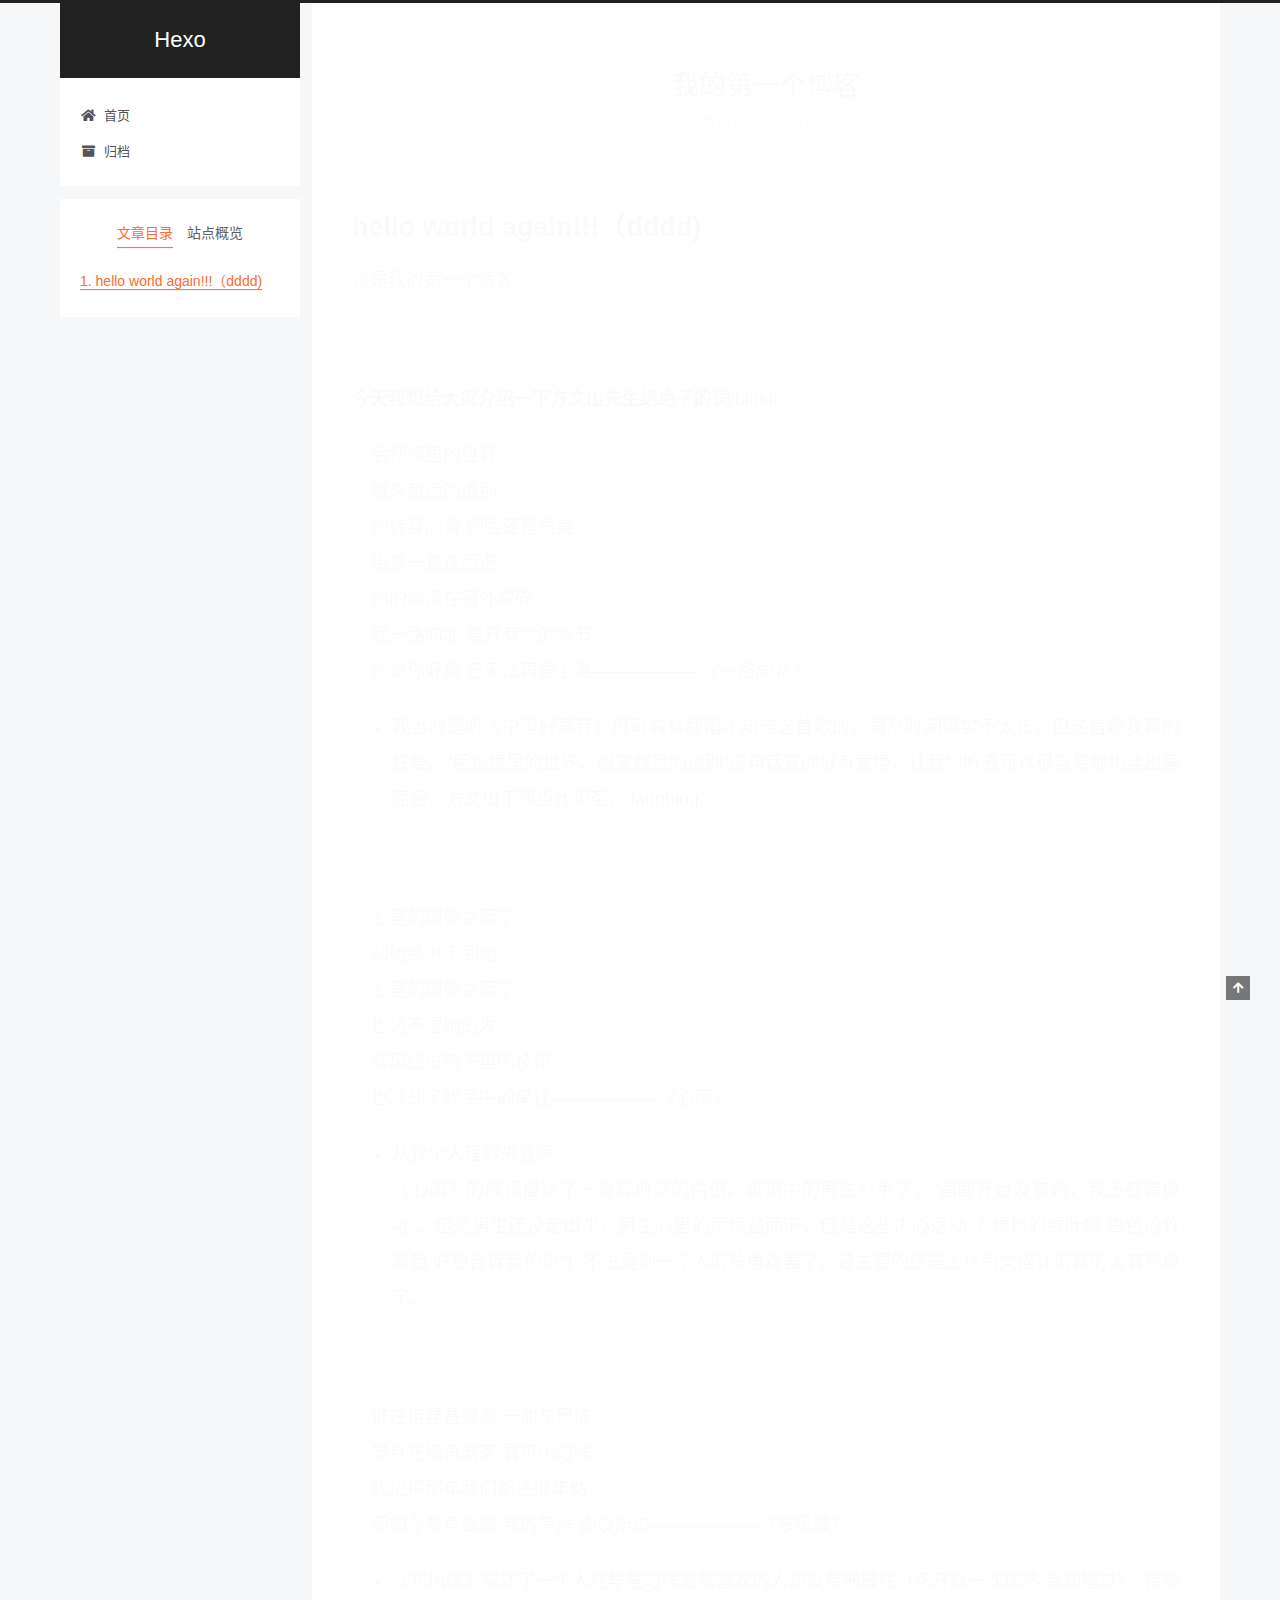
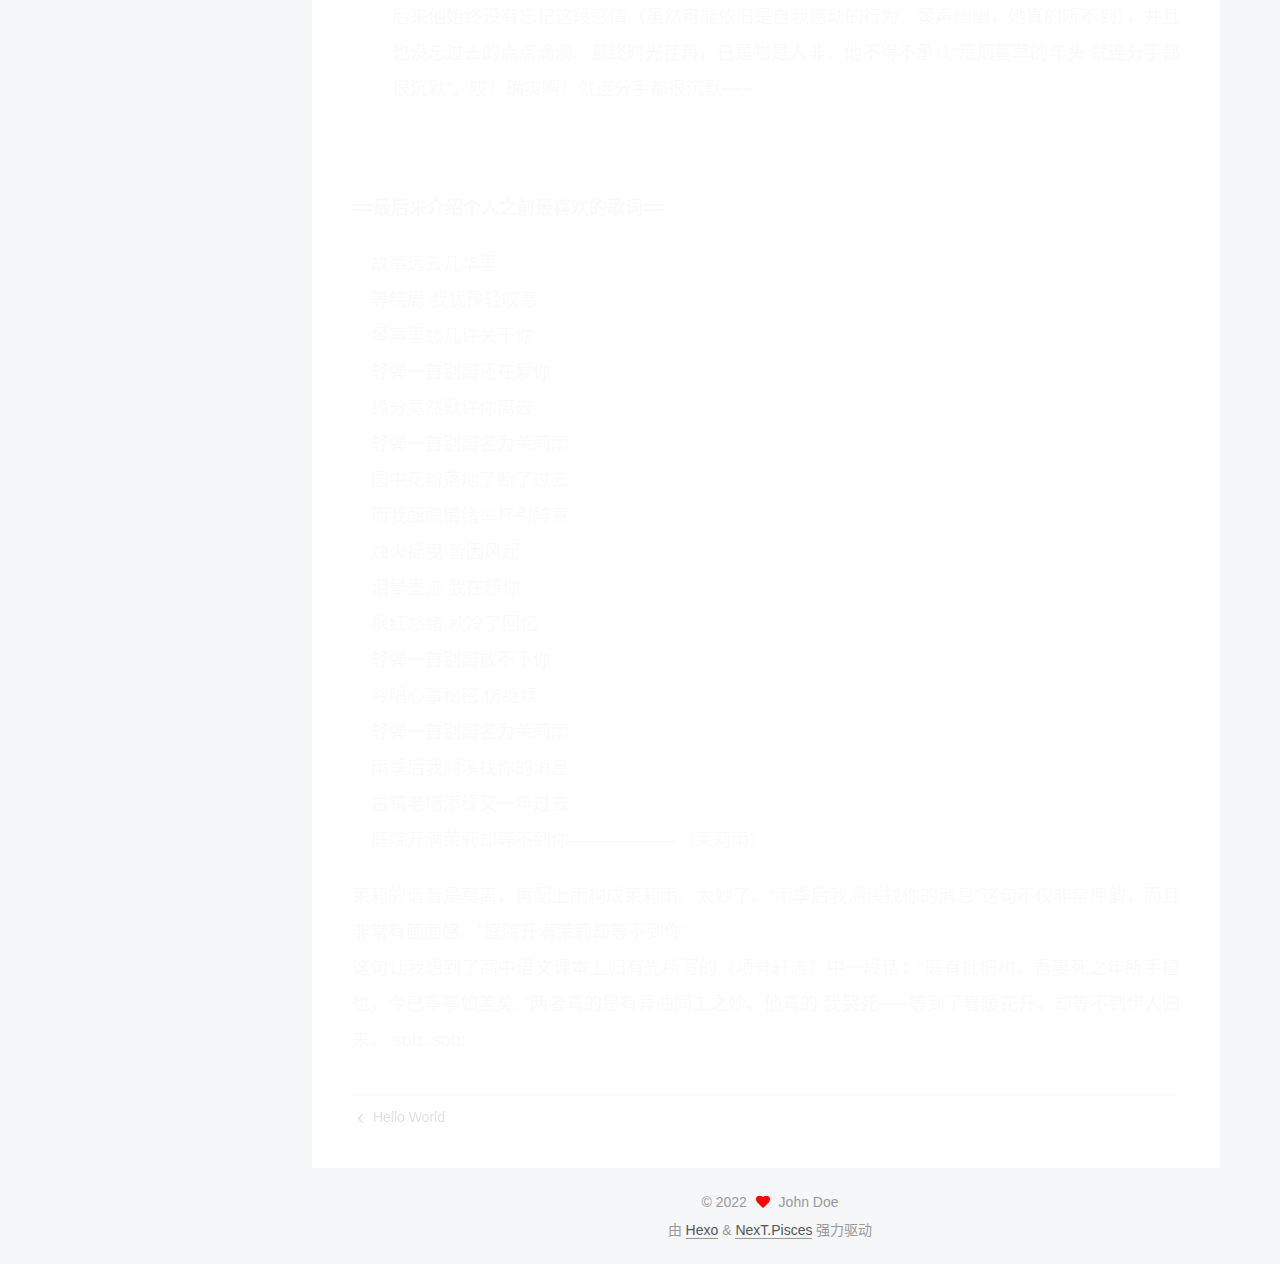
==== 2022/12/05/我的第一个博客/index.html @ 17b2771f "Site updated: 2022-12-05 23:41:19" ====
<!DOCTYPE html>
<html lang="zh-CN">
<head>
  <meta charset="UTF-8">
<meta name="viewport" content="width=device-width, initial-scale=1, maximum-scale=2">
<meta name="theme-color" content="#222">
<meta name="generator" content="Hexo 5.4.2">
  <link rel="apple-touch-icon" sizes="180x180" href="/images/apple-touch-icon-next.png">
  <link rel="icon" type="image/png" sizes="32x32" href="/images/favicon-32x32-next.png">
  <link rel="icon" type="image/png" sizes="16x16" href="/images/favicon-16x16-next.png">
  <link rel="mask-icon" href="/images/logo.svg" color="#222">

<link rel="stylesheet" href="/css/main.css">


<link rel="stylesheet" href="/lib/font-awesome/css/all.min.css">

<script id="hexo-configurations">
    var NexT = window.NexT || {};
    var CONFIG = {"hostname":"example.com","root":"/","scheme":"Pisces","version":"7.8.0","exturl":false,"sidebar":{"position":"left","display":"post","padding":18,"offset":12,"onmobile":false},"copycode":{"enable":false,"show_result":false,"style":null},"back2top":{"enable":true,"sidebar":false,"scrollpercent":false},"bookmark":{"enable":false,"color":"#222","save":"auto"},"fancybox":false,"mediumzoom":false,"lazyload":false,"pangu":false,"comments":{"style":"tabs","active":null,"storage":true,"lazyload":false,"nav":null},"algolia":{"hits":{"per_page":10},"labels":{"input_placeholder":"Search for Posts","hits_empty":"We didn't find any results for the search: ${query}","hits_stats":"${hits} results found in ${time} ms"}},"localsearch":{"enable":false,"trigger":"auto","top_n_per_article":1,"unescape":false,"preload":false},"motion":{"enable":true,"async":false,"transition":{"post_block":"fadeIn","post_header":"slideDownIn","post_body":"slideDownIn","coll_header":"slideLeftIn","sidebar":"slideUpIn"}}};
  </script>

  <meta name="description" content="hello world again!!!（dddd)这是我的第一个博客  今天我想给大家介绍一下方文山先生绝绝子的词:blush:  后视镜里的世界 越来越远的道别 你转身向背 侧脸还是很美 街景一直在后退  你的崩溃在窗外零碎 我一路向北 离开有你的季节 你说你好累 已无法再爱上谁——————《一路向北》   我当时是听《中国好声音》斑马森林翻唱才知道这首歌的，虽然时间确实不太长，但这首歌我真的">
<meta property="og:type" content="article">
<meta property="og:title" content="我的第一个博客">
<meta property="og:url" content="http://example.com/2022/12/05/%E6%88%91%E7%9A%84%E7%AC%AC%E4%B8%80%E4%B8%AA%E5%8D%9A%E5%AE%A2/index.html">
<meta property="og:site_name" content="Hexo">
<meta property="og:description" content="hello world again!!!（dddd)这是我的第一个博客  今天我想给大家介绍一下方文山先生绝绝子的词:blush:  后视镜里的世界 越来越远的道别 你转身向背 侧脸还是很美 街景一直在后退  你的崩溃在窗外零碎 我一路向北 离开有你的季节 你说你好累 已无法再爱上谁——————《一路向北》   我当时是听《中国好声音》斑马森林翻唱才知道这首歌的，虽然时间确实不太长，但这首歌我真的">
<meta property="og:locale" content="zh_CN">
<meta property="article:published_time" content="2022-12-05T08:58:01.000Z">
<meta property="article:modified_time" content="2022-12-05T10:37:50.667Z">
<meta property="article:author" content="John Doe">
<meta name="twitter:card" content="summary">

<link rel="canonical" href="http://example.com/2022/12/05/%E6%88%91%E7%9A%84%E7%AC%AC%E4%B8%80%E4%B8%AA%E5%8D%9A%E5%AE%A2/">


<script id="page-configurations">
  // https://hexo.io/docs/variables.html
  CONFIG.page = {
    sidebar: "",
    isHome : false,
    isPost : true,
    lang   : 'zh-CN'
  };
</script>

  <title>我的第一个博客 | Hexo</title>
  






  <noscript>
  <style>
  .use-motion .brand,
  .use-motion .menu-item,
  .sidebar-inner,
  .use-motion .post-block,
  .use-motion .pagination,
  .use-motion .comments,
  .use-motion .post-header,
  .use-motion .post-body,
  .use-motion .collection-header { opacity: initial; }

  .use-motion .site-title,
  .use-motion .site-subtitle {
    opacity: initial;
    top: initial;
  }

  .use-motion .logo-line-before i { left: initial; }
  .use-motion .logo-line-after i { right: initial; }
  </style>
</noscript>

</head>

<body itemscope itemtype="http://schema.org/WebPage">
  <div class="container use-motion">
    <div class="headband"></div>

    <header class="header" itemscope itemtype="http://schema.org/WPHeader">
      <div class="header-inner"><div class="site-brand-container">
  <div class="site-nav-toggle">
    <div class="toggle" aria-label="切换导航栏">
      <span class="toggle-line toggle-line-first"></span>
      <span class="toggle-line toggle-line-middle"></span>
      <span class="toggle-line toggle-line-last"></span>
    </div>
  </div>

  <div class="site-meta">

    <a href="/" class="brand" rel="start">
      <span class="logo-line-before"><i></i></span>
      <h1 class="site-title">Hexo</h1>
      <span class="logo-line-after"><i></i></span>
    </a>
  </div>

  <div class="site-nav-right">
    <div class="toggle popup-trigger">
    </div>
  </div>
</div>




<nav class="site-nav">
  <ul id="menu" class="main-menu menu">
        <li class="menu-item menu-item-home">

    <a href="/" rel="section"><i class="fa fa-home fa-fw"></i>首页</a>

  </li>
        <li class="menu-item menu-item-archives">

    <a href="/archives/" rel="section"><i class="fa fa-archive fa-fw"></i>归档</a>

  </li>
  </ul>
</nav>




</div>
    </header>

    
  <div class="back-to-top">
    <i class="fa fa-arrow-up"></i>
    <span>0%</span>
  </div>


    <main class="main">
      <div class="main-inner">
        <div class="content-wrap">
          

          <div class="content post posts-expand">
            

    
  
  
  <article itemscope itemtype="http://schema.org/Article" class="post-block" lang="zh-CN">
    <link itemprop="mainEntityOfPage" href="http://example.com/2022/12/05/%E6%88%91%E7%9A%84%E7%AC%AC%E4%B8%80%E4%B8%AA%E5%8D%9A%E5%AE%A2/">

    <span hidden itemprop="author" itemscope itemtype="http://schema.org/Person">
      <meta itemprop="image" content="/images/avatar.gif">
      <meta itemprop="name" content="John Doe">
      <meta itemprop="description" content="">
    </span>

    <span hidden itemprop="publisher" itemscope itemtype="http://schema.org/Organization">
      <meta itemprop="name" content="Hexo">
    </span>
      <header class="post-header">
        <h1 class="post-title" itemprop="name headline">
          我的第一个博客
        </h1>

        <div class="post-meta">
            <span class="post-meta-item">
              <span class="post-meta-item-icon">
                <i class="far fa-calendar"></i>
              </span>
              <span class="post-meta-item-text">发表于</span>
              

              <time title="创建时间：2022-12-05 16:58:01 / 修改时间：18:37:50" itemprop="dateCreated datePublished" datetime="2022-12-05T16:58:01+08:00">2022-12-05</time>
            </span>

          

        </div>
      </header>

    
    
    
    <div class="post-body" itemprop="articleBody">

      
        <h1 id="hello-world-again-（dddd"><a href="#hello-world-again-（dddd" class="headerlink" title="hello world again!!!（dddd)"></a>hello world again!!!（dddd)</h1><p>这是我的第一个博客</p>
<hr>
<p><strong>今天我想给大家介绍一下方文山先生绝绝子的词</strong>:blush:</p>
<blockquote>
<p>后视镜里的世界<br> 越来越远的道别<br> 你转身向背 侧脸还是很美<br> 街景一直在后退<br>  你的崩溃在窗外零碎<br> 我一路向北 离开有你的季节<br> 你说你好累 已无法再爱上谁——————<em>《一路向北》</em></p>
</blockquote>
<ul>
<li>我当时是听《中国好声音》斑马森林翻唱才知道这首歌的，虽然时间确实不太长，但这首歌我真的好爱。“后视镜里的世界，越来越远的道别”这句话真的很有意境，让我们听者可以很容易地构建出画面感。方文山不愧当代词圣。:laughing:</li>
</ul>
<hr>
<blockquote>
<p>心里的雨倾盆而下<br>却始终淋不到她<br>心里的雨倾盆而下<br>也沾不湿她的发<br>寒风经过院子里的枝桠<br>也冷却了我手中的牵挂——————《心雨》</p>
</blockquote>
<ul>
<li>从我个人理解来看啊<br>《心雨》的歌词描述了一对异地恋的情侣。歌词中的男生分手了，“画面开始没有她，我还在装傻哦”。但是男生还没走出来，男生心里的雨倾盆而下，但是这些内心活动（“橡树的绿叶啊 白色的竹篱笆 好想告诉我的她”）不过是他一个人的独角戏罢了。最主要的还是上述引文描述的真的太有意境了。</li>
</ul>
<hr>
<blockquote>
<p>谁在用琵琶弹奏 一曲东风破<br>岁月在墙角剥落 看见小时候<br>犹记得那年我们都还很年幼<br>而如今琴声幽幽 我的等候 你没听过——————《东风破》</p>
</blockquote>
<ul>
<li>《东风破》描述了一个人在早些时候遇到喜欢的人却没有把握住（花开就一次成熟 我却错过），待到后来他始终没有忘记这段感情（虽然可能依旧是自我感动的行为，琴声幽幽，她真的听不到），并且也没忘过去的点点滴滴。最终时光荏苒，已是物是人非，他不得不承认“荒烟蔓草的年头 就连分手都很沉默”。哎！确实啊！就连分手都很沉默~~~</li>
</ul>
<hr>
<p><strong>==最后来介绍个人之前最喜欢的歌词==</strong></p>
<blockquote>
<p>故事远去几华里<br>等结局 我犹豫轻叹息<br>琴声里愁几许关于你<br>轻弹一首别离还在爱你<br>缘分竟然默许你离去<br>轻弹一首别离名为茉莉雨<br>园中花瓣落地了断了过去<br>而我酝酿情绪举杯引醉意<br>烛火摇曳 皆因风起<br>泪晕墨迹 我在想你<br>枫红愁绪 秋冷了回忆<br>轻弹一首别离放不下你<br>吟唱心事秘密 伤继续<br>轻弹一首别离名为茉莉雨<br>雨季后我溯溪找你的消息<br>古镇老墙添绿又一年过去<br>庭院开满茉莉却等不到你——————《茉莉雨》</p>
</blockquote>
<p>茉莉的谐音是莫离，再配上雨构成茉莉雨。太妙了。“雨季后我溯溪找你的消息”这句不仅非常押韵，而且非常有画面感。“庭院开满茉莉却等不到你”<br>这句让我想到了高中语文课本上归有光所写的《项脊轩志》中一段话：“庭有枇杷树，吾妻死之年所手植也，今已亭亭如盖矣。”两者真的是有异曲同工之妙。他真的 我哭死~~~等到了春暖花开，却等不到伊人归来。:sob::sob:</p>

    </div>

    
    
    

      <footer class="post-footer">

        


        
    <div class="post-nav">
      <div class="post-nav-item">
    <a href="/2022/12/05/hello-world/" rel="prev" title="Hello World">
      <i class="fa fa-chevron-left"></i> Hello World
    </a></div>
      <div class="post-nav-item"></div>
    </div>
      </footer>
    
  </article>
  
  
  



          </div>
          

<script>
  window.addEventListener('tabs:register', () => {
    let { activeClass } = CONFIG.comments;
    if (CONFIG.comments.storage) {
      activeClass = localStorage.getItem('comments_active') || activeClass;
    }
    if (activeClass) {
      let activeTab = document.querySelector(`a[href="#comment-${activeClass}"]`);
      if (activeTab) {
        activeTab.click();
      }
    }
  });
  if (CONFIG.comments.storage) {
    window.addEventListener('tabs:click', event => {
      if (!event.target.matches('.tabs-comment .tab-content .tab-pane')) return;
      let commentClass = event.target.classList[1];
      localStorage.setItem('comments_active', commentClass);
    });
  }
</script>

        </div>
          
  
  <div class="toggle sidebar-toggle">
    <span class="toggle-line toggle-line-first"></span>
    <span class="toggle-line toggle-line-middle"></span>
    <span class="toggle-line toggle-line-last"></span>
  </div>

  <aside class="sidebar">
    <div class="sidebar-inner">

      <ul class="sidebar-nav motion-element">
        <li class="sidebar-nav-toc">
          文章目录
        </li>
        <li class="sidebar-nav-overview">
          站点概览
        </li>
      </ul>

      <!--noindex-->
      <div class="post-toc-wrap sidebar-panel">
          <div class="post-toc motion-element"><ol class="nav"><li class="nav-item nav-level-1"><a class="nav-link" href="#hello-world-again-%EF%BC%88dddd"><span class="nav-number">1.</span> <span class="nav-text">hello world again!!!（dddd)</span></a></li></ol></div>
      </div>
      <!--/noindex-->

      <div class="site-overview-wrap sidebar-panel">
        <div class="site-author motion-element" itemprop="author" itemscope itemtype="http://schema.org/Person">
  <p class="site-author-name" itemprop="name">John Doe</p>
  <div class="site-description" itemprop="description"></div>
</div>
<div class="site-state-wrap motion-element">
  <nav class="site-state">
      <div class="site-state-item site-state-posts">
          <a href="/archives/">
        
          <span class="site-state-item-count">2</span>
          <span class="site-state-item-name">日志</span>
        </a>
      </div>
  </nav>
</div>



      </div>

    </div>
  </aside>
  <div id="sidebar-dimmer"></div>


      </div>
    </main>

    <footer class="footer">
      <div class="footer-inner">
        

        

<div class="copyright">
  
  &copy; 
  <span itemprop="copyrightYear">2022</span>
  <span class="with-love">
    <i class="fa fa-heart"></i>
  </span>
  <span class="author" itemprop="copyrightHolder">John Doe</span>
</div>
  <div class="powered-by">由 <a href="https://hexo.io/" class="theme-link" rel="noopener" target="_blank">Hexo</a> & <a href="https://pisces.theme-next.org/" class="theme-link" rel="noopener" target="_blank">NexT.Pisces</a> 强力驱动
  </div>

        








      </div>
    </footer>
  </div>

  
  <script src="/lib/anime.min.js"></script>
  <script src="/lib/velocity/velocity.min.js"></script>
  <script src="/lib/velocity/velocity.ui.min.js"></script>

<script src="/js/utils.js"></script>

<script src="/js/motion.js"></script>


<script src="/js/schemes/pisces.js"></script>


<script src="/js/next-boot.js"></script>




  















  

  

</body>
</html>
---- css/main.css ----
:root {
  --body-bg-color: #f5f7f9;
  --content-bg-color: #fff;
  --card-bg-color: #f5f5f5;
  --text-color: #555;
  --blockquote-color: #666;
  --link-color: #555;
  --link-hover-color: #222;
  --brand-color: #fff;
  --brand-hover-color: #fff;
  --table-row-odd-bg-color: #f9f9f9;
  --table-row-hover-bg-color: #f5f5f5;
  --menu-item-bg-color: #f5f5f5;
  --btn-default-bg: #fff;
  --btn-default-color: #555;
  --btn-default-border-color: #555;
  --btn-default-hover-bg: #222;
  --btn-default-hover-color: #fff;
  --btn-default-hover-border-color: #222;
}
html {
  line-height: 1.15; /* 1 */
  -webkit-text-size-adjust: 100%; /* 2 */
}
body {
  margin: 0;
}
main {
  display: block;
}
h1 {
  font-size: 2em;
  margin: 0.67em 0;
}
hr {
  box-sizing: content-box; /* 1 */
  height: 0; /* 1 */
  overflow: visible; /* 2 */
}
pre {
  font-family: monospace, monospace; /* 1 */
  font-size: 1em; /* 2 */
}
a {
  background: transparent;
}
abbr[title] {
  border-bottom: none; /* 1 */
  text-decoration: underline; /* 2 */
  text-decoration: underline dotted; /* 2 */
}
b,
strong {
  font-weight: bolder;
}
code,
kbd,
samp {
  font-family: monospace, monospace; /* 1 */
  font-size: 1em; /* 2 */
}
small {
  font-size: 80%;
}
sub,
sup {
  font-size: 75%;
  line-height: 0;
  position: relative;
  vertical-align: baseline;
}
sub {
  bottom: -0.25em;
}
sup {
  top: -0.5em;
}
img {
  border-style: none;
}
button,
input,
optgroup,
select,
textarea {
  font-family: inherit; /* 1 */
  font-size: 100%; /* 1 */
  line-height: 1.15; /* 1 */
  margin: 0; /* 2 */
}
button,
input {
/* 1 */
  overflow: visible;
}
button,
select {
/* 1 */
  text-transform: none;
}
button,
[type='button'],
[type='reset'],
[type='submit'] {
  -webkit-appearance: button;
}
button::-moz-focus-inner,
[type='button']::-moz-focus-inner,
[type='reset']::-moz-focus-inner,
[type='submit']::-moz-focus-inner {
  border-style: none;
  padding: 0;
}
button:-moz-focusring,
[type='button']:-moz-focusring,
[type='reset']:-moz-focusring,
[type='submit']:-moz-focusring {
  outline: 1px dotted ButtonText;
}
fieldset {
  padding: 0.35em 0.75em 0.625em;
}
legend {
  box-sizing: border-box; /* 1 */
  color: inherit; /* 2 */
  display: table; /* 1 */
  max-width: 100%; /* 1 */
  padding: 0; /* 3 */
  white-space: normal; /* 1 */
}
progress {
  vertical-align: baseline;
}
textarea {
  overflow: auto;
}
[type='checkbox'],
[type='radio'] {
  box-sizing: border-box; /* 1 */
  padding: 0; /* 2 */
}
[type='number']::-webkit-inner-spin-button,
[type='number']::-webkit-outer-spin-button {
  height: auto;
}
[type='search'] {
  outline-offset: -2px; /* 2 */
  -webkit-appearance: textfield; /* 1 */
}
[type='search']::-webkit-search-decoration {
  -webkit-appearance: none;
}
::-webkit-file-upload-button {
  font: inherit; /* 2 */
  -webkit-appearance: button; /* 1 */
}
details {
  display: block;
}
summary {
  display: list-item;
}
template {
  display: none;
}
[hidden] {
  display: none;
}
::selection {
  background: #262a30;
  color: #eee;
}
html,
body {
  height: 100%;
}
body {
  background: var(--body-bg-color);
  color: var(--text-color);
  font-family: 'Lato', "PingFang SC", "Microsoft YaHei", sans-serif;
  font-size: 1em;
  line-height: 2;
}
@media (max-width: 991px) {
  body {
    padding-left: 0 !important;
    padding-right: 0 !important;
  }
}
h1,
h2,
h3,
h4,
h5,
h6 {
  font-family: 'Lato', "PingFang SC", "Microsoft YaHei", sans-serif;
  font-weight: bold;
  line-height: 1.5;
  margin: 20px 0 15px;
}
h1 {
  font-size: 1.5em;
}
h2 {
  font-size: 1.375em;
}
h3 {
  font-size: 1.25em;
}
h4 {
  font-size: 1.125em;
}
h5 {
  font-size: 1em;
}
h6 {
  font-size: 0.875em;
}
p {
  margin: 0 0 20px 0;
}
a,
span.exturl {
  border-bottom: 1px solid #999;
  color: var(--link-color);
  outline: 0;
  text-decoration: none;
  overflow-wrap: break-word;
  word-wrap: break-word;
  cursor: pointer;
}
a:hover,
span.exturl:hover {
  border-bottom-color: var(--link-hover-color);
  color: var(--link-hover-color);
}
iframe,
img,
video {
  display: block;
  margin-left: auto;
  margin-right: auto;
  max-width: 100%;
}
hr {
  background-image: repeating-linear-gradient(-45deg, #ddd, #ddd 4px, transparent 4px, transparent 8px);
  border: 0;
  height: 3px;
  margin: 40px 0;
}
blockquote {
  border-left: 4px solid #ddd;
  color: var(--blockquote-color);
  margin: 0;
  padding: 0 15px;
}
blockquote cite::before {
  content: '-';
  padding: 0 5px;
}
dt {
  font-weight: bold;
}
dd {
  margin: 0;
  padding: 0;
}
kbd {
  background-color: #f5f5f5;
  background-image: linear-gradient(#eee, #fff, #eee);
  border: 1px solid #ccc;
  border-radius: 0.2em;
  box-shadow: 0.1em 0.1em 0.2em rgba(0,0,0,0.1);
  color: #555;
  font-family: inherit;
  padding: 0.1em 0.3em;
  white-space: nowrap;
}
.table-container {
  overflow: auto;
}
table {
  border-collapse: collapse;
  border-spacing: 0;
  font-size: 0.875em;
  margin: 0 0 20px 0;
  width: 100%;
}
tbody tr:nth-of-type(odd) {
  background: var(--table-row-odd-bg-color);
}
tbody tr:hover {
  background: var(--table-row-hover-bg-color);
}
caption,
th,
td {
  font-weight: normal;
  padding: 8px;
  vertical-align: middle;
}
th,
td {
  border: 1px solid #ddd;
  border-bottom: 3px solid #ddd;
}
th {
  font-weight: 700;
  padding-bottom: 10px;
}
td {
  border-bottom-width: 1px;
}
.btn {
  background: var(--btn-default-bg);
  border: 2px solid var(--btn-default-border-color);
  border-radius: 2px;
  color: var(--btn-default-color);
  display: inline-block;
  font-size: 0.875em;
  line-height: 2;
  padding: 0 20px;
  text-decoration: none;
  transition-property: background-color;
  transition-delay: 0s;
  transition-duration: 0.2s;
  transition-timing-function: ease-in-out;
}
.btn:hover {
  background: var(--btn-default-hover-bg);
  border-color: var(--btn-default-hover-border-color);
  color: var(--btn-default-hover-color);
}
.btn + .btn {
  margin: 0 0 8px 8px;
}
.btn .fa-fw {
  text-align: left;
  width: 1.285714285714286em;
}
.toggle {
  line-height: 0;
}
.toggle .toggle-line {
  background: #fff;
  display: inline-block;
  height: 2px;
  left: 0;
  position: relative;
  top: 0;
  transition: all 0.4s;
  vertical-align: top;
  width: 100%;
}
.toggle .toggle-line:not(:first-child) {
  margin-top: 3px;
}
.toggle.toggle-arrow .toggle-line-first {
  left: 50%;
  top: 2px;
  transform: rotate(45deg);
  width: 50%;
}
.toggle.toggle-arrow .toggle-line-middle {
  left: 2px;
  width: 90%;
}
.toggle.toggle-arrow .toggle-line-last {
  left: 50%;
  top: -2px;
  transform: rotate(-45deg);
  width: 50%;
}
.toggle.toggle-close .toggle-line-first {
  transform: rotate(-45deg);
  top: 5px;
}
.toggle.toggle-close .toggle-line-middle {
  opacity: 0;
}
.toggle.toggle-close .toggle-line-last {
  transform: rotate(45deg);
  top: -5px;
}
.highlight,
pre {
  background: #f7f7f7;
  color: #4d4d4c;
  line-height: 1.6;
  margin: 0 auto 20px;
}
pre,
code {
  font-family: consolas, Menlo, monospace, "PingFang SC", "Microsoft YaHei";
}
code {
  background: #eee;
  border-radius: 3px;
  color: #555;
  padding: 2px 4px;
  overflow-wrap: break-word;
  word-wrap: break-word;
}
.highlight *::selection {
  background: #d6d6d6;
}
.highlight pre {
  border: 0;
  margin: 0;
  padding: 10px 0;
}
.highlight table {
  border: 0;
  margin: 0;
  width: auto;
}
.highlight td {
  border: 0;
  padding: 0;
}
.highlight figcaption {
  background: #eff2f3;
  color: #4d4d4c;
  display: flex;
  font-size: 0.875em;
  justify-content: space-between;
  line-height: 1.2;
  padding: 0.5em;
}
.highlight figcaption a {
  color: #4d4d4c;
}
.highlight figcaption a:hover {
  border-bottom-color: #4d4d4c;
}
.highlight .gutter {
  -moz-user-select: none;
  -ms-user-select: none;
  -webkit-user-select: none;
  user-select: none;
}
.highlight .gutter pre {
  background: #eff2f3;
  color: #869194;
  padding-left: 10px;
  padding-right: 10px;
  text-align: right;
}
.highlight .code pre {
  background: #f7f7f7;
  padding-left: 10px;
  width: 100%;
}
.gist table {
  width: auto;
}
.gist table td {
  border: 0;
}
pre {
  overflow: auto;
  padding: 10px;
}
pre code {
  background: none;
  color: #4d4d4c;
  font-size: 0.875em;
  padding: 0;
  text-shadow: none;
}
pre .deletion {
  background: #fdd;
}
pre .addition {
  background: #dfd;
}
pre .meta {
  color: #eab700;
  -moz-user-select: none;
  -ms-user-select: none;
  -webkit-user-select: none;
  user-select: none;
}
pre .comment {
  color: #8e908c;
}
pre .variable,
pre .attribute,
pre .tag,
pre .name,
pre .regexp,
pre .ruby .constant,
pre .xml .tag .title,
pre .xml .pi,
pre .xml .doctype,
pre .html .doctype,
pre .css .id,
pre .css .class,
pre .css .pseudo {
  color: #c82829;
}
pre .number,
pre .preprocessor,
pre .built_in,
pre .builtin-name,
pre .literal,
pre .params,
pre .constant,
pre .command {
  color: #f5871f;
}
pre .ruby .class .title,
pre .css .rules .attribute,
pre .string,
pre .symbol,
pre .value,
pre .inheritance,
pre .header,
pre .ruby .symbol,
pre .xml .cdata,
pre .special,
pre .formula {
  color: #718c00;
}
pre .title,
pre .css .hexcolor {
  color: #3e999f;
}
pre .function,
pre .python .decorator,
pre .python .title,
pre .ruby .function .title,
pre .ruby .title .keyword,
pre .perl .sub,
pre .javascript .title,
pre .coffeescript .title {
  color: #4271ae;
}
pre .keyword,
pre .javascript .function {
  color: #8959a8;
}
.blockquote-center {
  border-left: none;
  margin: 40px 0;
  padding: 0;
  position: relative;
  text-align: center;
}
.blockquote-center .fa {
  display: block;
  opacity: 0.6;
  position: absolute;
  width: 100%;
}
.blockquote-center .fa-quote-left {
  border-top: 1px solid #ccc;
  text-align: left;
  top: -20px;
}
.blockquote-center .fa-quote-right {
  border-bottom: 1px solid #ccc;
  text-align: right;
  bottom: -20px;
}
.blockquote-center p,
.blockquote-center div {
  text-align: center;
}
.post-body .group-picture img {
  margin: 0 auto;
  padding: 0 3px;
}
.group-picture-row {
  margin-bottom: 6px;
  overflow: hidden;
}
.group-picture-column {
  float: left;
  margin-bottom: 10px;
}
.post-body .label {
  color: #555;
  display: inline;
  padding: 0 2px;
}
.post-body .label.default {
  background: #f0f0f0;
}
.post-body .label.primary {
  background: #efe6f7;
}
.post-body .label.info {
  background: #e5f2f8;
}
.post-body .label.success {
  background: #e7f4e9;
}
.post-body .label.warning {
  background: #fcf6e1;
}
.post-body .label.danger {
  background: #fae8eb;
}
.post-body .tabs {
  margin-bottom: 20px;
}
.post-body .tabs,
.tabs-comment {
  display: block;
  padding-top: 10px;
  position: relative;
}
.post-body .tabs ul.nav-tabs,
.tabs-comment ul.nav-tabs {
  display: flex;
  flex-wrap: wrap;
  margin: 0;
  margin-bottom: -1px;
  padding: 0;
}
@media (max-width: 413px) {
  .post-body .tabs ul.nav-tabs,
  .tabs-comment ul.nav-tabs {
    display: block;
    margin-bottom: 5px;
  }
}
.post-body .tabs ul.nav-tabs li.tab,
.tabs-comment ul.nav-tabs li.tab {
  border-bottom: 1px solid #ddd;
  border-left: 1px solid transparent;
  border-right: 1px solid transparent;
  border-top: 3px solid transparent;
  flex-grow: 1;
  list-style-type: none;
  border-radius: 0 0 0 0;
}
@media (max-width: 413px) {
  .post-body .tabs ul.nav-tabs li.tab,
  .tabs-comment ul.nav-tabs li.tab {
    border-bottom: 1px solid transparent;
    border-left: 3px solid transparent;
    border-right: 1px solid transparent;
    border-top: 1px solid transparent;
  }
}
@media (max-width: 413px) {
  .post-body .tabs ul.nav-tabs li.tab,
  .tabs-comment ul.nav-tabs li.tab {
    border-radius: 0;
  }
}
.post-body .tabs ul.nav-tabs li.tab a,
.tabs-comment ul.nav-tabs li.tab a {
  border-bottom: initial;
  display: block;
  line-height: 1.8;
  outline: 0;
  padding: 0.25em 0.75em;
  text-align: center;
  transition-delay: 0s;
  transition-duration: 0.2s;
  transition-timing-function: ease-out;
}
.post-body .tabs ul.nav-tabs li.tab a i,
.tabs-comment ul.nav-tabs li.tab a i {
  width: 1.285714285714286em;
}
.post-body .tabs ul.nav-tabs li.tab.active,
.tabs-comment ul.nav-tabs li.tab.active {
  border-bottom: 1px solid transparent;
  border-left: 1px solid #ddd;
  border-right: 1px solid #ddd;
  border-top: 3px solid #fc6423;
}
@media (max-width: 413px) {
  .post-body .tabs ul.nav-tabs li.tab.active,
  .tabs-comment ul.nav-tabs li.tab.active {
    border-bottom: 1px solid #ddd;
    border-left: 3px solid #fc6423;
    border-right: 1px solid #ddd;
    border-top: 1px solid #ddd;
  }
}
.post-body .tabs ul.nav-tabs li.tab.active a,
.tabs-comment ul.nav-tabs li.tab.active a {
  color: var(--link-color);
  cursor: default;
}
.post-body .tabs .tab-content .tab-pane,
.tabs-comment .tab-content .tab-pane {
  border: 1px solid #ddd;
  border-top: 0;
  padding: 20px 20px 0 20px;
  border-radius: 0;
}
.post-body .tabs .tab-content .tab-pane:not(.active),
.tabs-comment .tab-content .tab-pane:not(.active) {
  display: none;
}
.post-body .tabs .tab-content .tab-pane.active,
.tabs-comment .tab-content .tab-pane.active {
  display: block;
}
.post-body .tabs .tab-content .tab-pane.active:nth-of-type(1),
.tabs-comment .tab-content .tab-pane.active:nth-of-type(1) {
  border-radius: 0 0 0 0;
}
@media (max-width: 413px) {
  .post-body .tabs .tab-content .tab-pane.active:nth-of-type(1),
  .tabs-comment .tab-content .tab-pane.active:nth-of-type(1) {
    border-radius: 0;
  }
}
.post-body .note {
  border-radius: 3px;
  margin-bottom: 20px;
  padding: 1em;
  position: relative;
  border: 1px solid #eee;
  border-left-width: 5px;
}
.post-body .note h2,
.post-body .note h3,
.post-body .note h4,
.post-body .note h5,
.post-body .note h6 {
  margin-top: 0;
  border-bottom: initial;
  margin-bottom: 0;
  padding-top: 0;
}
.post-body .note p:first-child,
.post-body .note ul:first-child,
.post-body .note ol:first-child,
.post-body .note table:first-child,
.post-body .note pre:first-child,
.post-body .note blockquote:first-child,
.post-body .note img:first-child {
  margin-top: 0;
}
.post-body .note p:last-child,
.post-body .note ul:last-child,
.post-body .note ol:last-child,
.post-body .note table:last-child,
.post-body .note pre:last-child,
.post-body .note blockquote:last-child,
.post-body .note img:last-child {
  margin-bottom: 0;
}
.post-body .note.default {
  border-left-color: #777;
}
.post-body .note.default h2,
.post-body .note.default h3,
.post-body .note.default h4,
.post-body .note.default h5,
.post-body .note.default h6 {
  color: #777;
}
.post-body .note.primary {
  border-left-color: #6f42c1;
}
.post-body .note.primary h2,
.post-body .note.primary h3,
.post-body .note.primary h4,
.post-body .note.primary h5,
.post-body .note.primary h6 {
  color: #6f42c1;
}
.post-body .note.info {
  border-left-color: #428bca;
}
.post-body .note.info h2,
.post-body .note.info h3,
.post-body .note.info h4,
.post-body .note.info h5,
.post-body .note.info h6 {
  color: #428bca;
}
.post-body .note.success {
  border-left-color: #5cb85c;
}
.post-body .note.success h2,
.post-body .note.success h3,
.post-body .note.success h4,
.post-body .note.success h5,
.post-body .note.success h6 {
  color: #5cb85c;
}
.post-body .note.warning {
  border-left-color: #f0ad4e;
}
.post-body .note.warning h2,
.post-body .note.warning h3,
.post-body .note.warning h4,
.post-body .note.warning h5,
.post-body .note.warning h6 {
  color: #f0ad4e;
}
.post-body .note.danger {
  border-left-color: #d9534f;
}
.post-body .note.danger h2,
.post-body .note.danger h3,
.post-body .note.danger h4,
.post-body .note.danger h5,
.post-body .note.danger h6 {
  color: #d9534f;
}
.pagination .prev,
.pagination .next,
.pagination .page-number,
.pagination .space {
  display: inline-block;
  margin: 0 10px;
  padding: 0 11px;
  position: relative;
  top: -1px;
}
@media (max-width: 767px) {
  .pagination .prev,
  .pagination .next,
  .pagination .page-number,
  .pagination .space {
    margin: 0 5px;
  }
}
.pagination {
  border-top: 1px solid #eee;
  margin: 120px 0 0;
  text-align: center;
}
.pagination .prev,
.pagination .next,
.pagination .page-number {
  border-bottom: 0;
  border-top: 1px solid #eee;
  transition-property: border-color;
  transition-delay: 0s;
  transition-duration: 0.2s;
  transition-timing-function: ease-in-out;
}
.pagination .prev:hover,
.pagination .next:hover,
.pagination .page-number:hover {
  border-top-color: #222;
}
.pagination .space {
  margin: 0;
  padding: 0;
}
.pagination .prev {
  margin-left: 0;
}
.pagination .next {
  margin-right: 0;
}
.pagination .page-number.current {
  background: #ccc;
  border-top-color: #ccc;
  color: #fff;
}
@media (max-width: 767px) {
  .pagination {
    border-top: none;
  }
  .pagination .prev,
  .pagination .next,
  .pagination .page-number {
    border-bottom: 1px solid #eee;
    border-top: 0;
    margin-bottom: 10px;
    padding: 0 10px;
  }
  .pagination .prev:hover,
  .pagination .next:hover,
  .pagination .page-number:hover {
    border-bottom-color: #222;
  }
}
.comments {
  margin-top: 60px;
  overflow: hidden;
}
.comment-button-group {
  display: flex;
  flex-wrap: wrap-reverse;
  justify-content: center;
  margin: 1em 0;
}
.comment-button-group .comment-button {
  margin: 0.1em 0.2em;
}
.comment-button-group .comment-button.active {
  background: var(--btn-default-hover-bg);
  border-color: var(--btn-default-hover-border-color);
  color: var(--btn-default-hover-color);
}
.comment-position {
  display: none;
}
.comment-position.active {
  display: block;
}
.tabs-comment {
  background: var(--content-bg-color);
  margin-top: 4em;
  padding-top: 0;
}
.tabs-comment .comments {
  border: 0;
  box-shadow: none;
  margin-top: 0;
  padding-top: 0;
}
.container {
  min-height: 100%;
  position: relative;
}
.main-inner {
  margin: 0 auto;
  width: calc(100% - 20px);
}
@media (min-width: 1200px) {
  .main-inner {
    width: 1160px;
  }
}
@media (min-width: 1600px) {
  .main-inner {
    width: 73%;
  }
}
@media (max-width: 767px) {
  .content-wrap {
    padding: 0 20px;
  }
}
.header {
  background: transparent;
}
.header-inner {
  margin: 0 auto;
  width: calc(100% - 20px);
}
@media (min-width: 1200px) {
  .header-inner {
    width: 1160px;
  }
}
@media (min-width: 1600px) {
  .header-inner {
    width: 73%;
  }
}
.site-brand-container {
  display: flex;
  flex-shrink: 0;
  padding: 0 10px;
}
.headband {
  background: #222;
  height: 3px;
}
.site-meta {
  flex-grow: 1;
  text-align: center;
}
@media (max-width: 767px) {
  .site-meta {
    text-align: center;
  }
}
.brand {
  border-bottom: none;
  color: var(--brand-color);
  display: inline-block;
  line-height: 1.375em;
  padding: 0 40px;
  position: relative;
}
.brand:hover {
  color: var(--brand-hover-color);
}
.site-title {
  font-family: 'Lato', "PingFang SC", "Microsoft YaHei", sans-serif;
  font-size: 1.375em;
  font-weight: normal;
  margin: 0;
}
.site-subtitle {
  color: #ddd;
  font-size: 0.8125em;
  margin: 10px 0;
}
.use-motion .brand {
  opacity: 0;
}
.use-motion .site-title,
.use-motion .site-subtitle,
.use-motion .custom-logo-image {
  opacity: 0;
  position: relative;
  top: -10px;
}
.site-nav-toggle,
.site-nav-right {
  display: none;
}
@media (max-width: 767px) {
  .site-nav-toggle,
  .site-nav-right {
    display: flex;
    flex-direction: column;
    justify-content: center;
  }
}
.site-nav-toggle .toggle,
.site-nav-right .toggle {
  color: var(--text-color);
  padding: 10px;
  width: 22px;
}
.site-nav-toggle .toggle .toggle-line,
.site-nav-right .toggle .toggle-line {
  background: var(--text-color);
  border-radius: 1px;
}
.site-nav {
  display: block;
}
@media (max-width: 767px) {
  .site-nav {
    clear: both;
    display: none;
  }
}
.site-nav.site-nav-on {
  display: block;
}
.menu {
  margin-top: 20px;
  padding-left: 0;
  text-align: center;
}
.menu-item {
  display: inline-block;
  list-style: none;
  margin: 0 10px;
}
@media (max-width: 767px) {
  .menu-item {
    display: block;
    margin-top: 10px;
  }
  .menu-item.menu-item-search {
    display: none;
  }
}
.menu-item a,
.menu-item span.exturl {
  border-bottom: 0;
  display: block;
  font-size: 0.8125em;
  transition-property: border-color;
  transition-delay: 0s;
  transition-duration: 0.2s;
  transition-timing-function: ease-in-out;
}
@media (hover: none) {
  .menu-item a:hover,
  .menu-item span.exturl:hover {
    border-bottom-color: transparent !important;
  }
}
.menu-item .fa,
.menu-item .fab,
.menu-item .far,
.menu-item .fas {
  margin-right: 8px;
}
.menu-item .badge {
  display: inline-block;
  font-weight: bold;
  line-height: 1;
  margin-left: 0.35em;
  margin-top: 0.35em;
  text-align: center;
  white-space: nowrap;
}
@media (max-width: 767px) {
  .menu-item .badge {
    float: right;
    margin-left: 0;
  }
}
.menu-item-active a,
.menu .menu-item a:hover,
.menu .menu-item span.exturl:hover {
  background: var(--menu-item-bg-color);
}
.use-motion .menu-item {
  opacity: 0;
}
.sidebar {
  background: #222;
  bottom: 0;
  box-shadow: inset 0 2px 6px #000;
  position: fixed;
  top: 0;
}
@media (max-width: 991px) {
  .sidebar {
    display: none;
  }
}
.sidebar-inner {
  color: #999;
  padding: 18px 10px;
  text-align: center;
}
.cc-license {
  margin-top: 10px;
  text-align: center;
}
.cc-license .cc-opacity {
  border-bottom: none;
  opacity: 0.7;
}
.cc-license .cc-opacity:hover {
  opacity: 0.9;
}
.cc-license img {
  display: inline-block;
}
.site-author-image {
  border: 1px solid #eee;
  display: block;
  margin: 0 auto;
  max-width: 120px;
  padding: 2px;
}
.site-author-name {
  color: var(--text-color);
  font-weight: 600;
  margin: 0;
  text-align: center;
}
.site-description {
  color: #999;
  font-size: 0.8125em;
  margin-top: 0;
  text-align: center;
}
.links-of-author {
  margin-top: 15px;
}
.links-of-author a,
.links-of-author span.exturl {
  border-bottom-color: #555;
  display: inline-block;
  font-size: 0.8125em;
  margin-bottom: 10px;
  margin-right: 10px;
  vertical-align: middle;
}
.links-of-author a::before,
.links-of-author span.exturl::before {
  background: #f946f1;
  border-radius: 50%;
  content: ' ';
  display: inline-block;
  height: 4px;
  margin-right: 3px;
  vertical-align: middle;
  width: 4px;
}
.sidebar-button {
  margin-top: 15px;
}
.sidebar-button a {
  border: 1px solid #fc6423;
  border-radius: 4px;
  color: #fc6423;
  display: inline-block;
  padding: 0 15px;
}
.sidebar-button a .fa,
.sidebar-button a .fab,
.sidebar-button a .far,
.sidebar-button a .fas {
  margin-right: 5px;
}
.sidebar-button a:hover {
  background: #fc6423;
  border: 1px solid #fc6423;
  color: #fff;
}
.sidebar-button a:hover .fa,
.sidebar-button a:hover .fab,
.sidebar-button a:hover .far,
.sidebar-button a:hover .fas {
  color: #fff;
}
.links-of-blogroll {
  font-size: 0.8125em;
  margin-top: 10px;
}
.links-of-blogroll-title {
  font-size: 0.875em;
  font-weight: 600;
  margin-top: 0;
}
.links-of-blogroll-list {
  list-style: none;
  margin: 0;
  padding: 0;
}
#sidebar-dimmer {
  display: none;
}
@media (max-width: 767px) {
  #sidebar-dimmer {
    background: #000;
    display: block;
    height: 100%;
    left: 100%;
    opacity: 0;
    position: fixed;
    top: 0;
    width: 100%;
    z-index: 1100;
  }
  .sidebar-active + #sidebar-dimmer {
    opacity: 0.7;
    transform: translateX(-100%);
    transition: opacity 0.5s;
  }
}
.sidebar-nav {
  margin: 0;
  padding-bottom: 20px;
  padding-left: 0;
}
.sidebar-nav li {
  border-bottom: 1px solid transparent;
  color: var(--text-color);
  cursor: pointer;
  display: inline-block;
  font-size: 0.875em;
}
.sidebar-nav li.sidebar-nav-overview {
  margin-left: 10px;
}
.sidebar-nav li:hover {
  color: #fc6423;
}
.sidebar-nav .sidebar-nav-active {
  border-bottom-color: #fc6423;
  color: #fc6423;
}
.sidebar-nav .sidebar-nav-active:hover {
  color: #fc6423;
}
.sidebar-panel {
  display: none;
  overflow-x: hidden;
  overflow-y: auto;
}
.sidebar-panel-active {
  display: block;
}
.sidebar-toggle {
  background: #222;
  bottom: 45px;
  cursor: pointer;
  height: 14px;
  left: 30px;
  padding: 5px;
  position: fixed;
  width: 14px;
  z-index: 1300;
}
@media (max-width: 991px) {
  .sidebar-toggle {
    left: 20px;
    opacity: 0.8;
    display: none;
  }
}
.sidebar-toggle:hover .toggle-line {
  background: #fc6423;
}
.post-toc {
  font-size: 0.875em;
}
.post-toc ol {
  list-style: none;
  margin: 0;
  padding: 0 2px 5px 10px;
  text-align: left;
}
.post-toc ol > ol {
  padding-left: 0;
}
.post-toc ol a {
  transition-property: all;
  transition-delay: 0s;
  transition-duration: 0.2s;
  transition-timing-function: ease-in-out;
}
.post-toc .nav-item {
  line-height: 1.8;
  overflow: hidden;
  text-overflow: ellipsis;
  white-space: nowrap;
}
.post-toc .nav .nav-child {
  display: none;
}
.post-toc .nav .active > .nav-child {
  display: block;
}
.post-toc .nav .active-current > .nav-child {
  display: block;
}
.post-toc .nav .active-current > .nav-child > .nav-item {
  display: block;
}
.post-toc .nav .active > a {
  border-bottom-color: #fc6423;
  color: #fc6423;
}
.post-toc .nav .active-current > a {
  color: #fc6423;
}
.post-toc .nav .active-current > a:hover {
  color: #fc6423;
}
.site-state {
  display: flex;
  justify-content: center;
  line-height: 1.4;
  margin-top: 10px;
  overflow: hidden;
  text-align: center;
  white-space: nowrap;
}
.site-state-item {
  padding: 0 15px;
}
.site-state-item:not(:first-child) {
  border-left: 1px solid #eee;
}
.site-state-item a {
  border-bottom: none;
}
.site-state-item-count {
  display: block;
  font-size: 1em;
  font-weight: 600;
  text-align: center;
}
.site-state-item-name {
  color: #999;
  font-size: 0.8125em;
}
.footer {
  color: #999;
  font-size: 0.875em;
  padding: 20px 0;
}
.footer.footer-fixed {
  bottom: 0;
  left: 0;
  position: absolute;
  right: 0;
}
.footer-inner {
  box-sizing: border-box;
  margin: 0 auto;
  text-align: center;
  width: calc(100% - 20px);
}
@media (min-width: 1200px) {
  .footer-inner {
    width: 1160px;
  }
}
@media (min-width: 1600px) {
  .footer-inner {
    width: 73%;
  }
}
.languages {
  display: inline-block;
  font-size: 1.125em;
  position: relative;
}
.languages .lang-select-label span {
  margin: 0 0.5em;
}
.languages .lang-select {
  height: 100%;
  left: 0;
  opacity: 0;
  position: absolute;
  top: 0;
  width: 100%;
}
.with-love {
  color: #ff0000;
  display: inline-block;
  margin: 0 5px;
}
.powered-by,
.theme-info {
  display: inline-block;
}
@-moz-keyframes iconAnimate {
  0%, 100% {
    transform: scale(1);
  }
  10%, 30% {
    transform: scale(0.9);
  }
  20%, 40%, 60%, 80% {
    transform: scale(1.1);
  }
  50%, 70% {
    transform: scale(1.1);
  }
}
@-webkit-keyframes iconAnimate {
  0%, 100% {
    transform: scale(1);
  }
  10%, 30% {
    transform: scale(0.9);
  }
  20%, 40%, 60%, 80% {
    transform: scale(1.1);
  }
  50%, 70% {
    transform: scale(1.1);
  }
}
@-o-keyframes iconAnimate {
  0%, 100% {
    transform: scale(1);
  }
  10%, 30% {
    transform: scale(0.9);
  }
  20%, 40%, 60%, 80% {
    transform: scale(1.1);
  }
  50%, 70% {
    transform: scale(1.1);
  }
}
@keyframes iconAnimate {
  0%, 100% {
    transform: scale(1);
  }
  10%, 30% {
    transform: scale(0.9);
  }
  20%, 40%, 60%, 80% {
    transform: scale(1.1);
  }
  50%, 70% {
    transform: scale(1.1);
  }
}
.back-to-top {
  font-size: 12px;
  text-align: center;
  transition-delay: 0s;
  transition-duration: 0.2s;
  transition-timing-function: ease-in-out;
}
.back-to-top {
  background: #222;
  bottom: -100px;
  box-sizing: border-box;
  color: #fff;
  cursor: pointer;
  left: 30px;
  opacity: 0.6;
  padding: 0 6px;
  position: fixed;
  transition-property: bottom;
  z-index: 1300;
  width: 24px;
}
.back-to-top span {
  display: none;
}
.back-to-top:hover {
  color: #fc6423;
}
.back-to-top.back-to-top-on {
  bottom: 30px;
}
@media (max-width: 991px) {
  .back-to-top {
    left: 20px;
    opacity: 0.8;
  }
}
.post-body {
  font-family: 'Lato', "PingFang SC", "Microsoft YaHei", sans-serif;
  overflow-wrap: break-word;
  word-wrap: break-word;
}
@media (min-width: 1200px) {
  .post-body {
    font-size: 1.125em;
  }
}
.post-body .exturl .fa {
  font-size: 0.875em;
  margin-left: 4px;
}
.post-body .image-caption,
.post-body .figure .caption {
  color: #999;
  font-size: 0.875em;
  font-weight: bold;
  line-height: 1;
  margin: -20px auto 15px;
  text-align: center;
}
.post-sticky-flag {
  display: inline-block;
  transform: rotate(30deg);
}
.post-button {
  margin-top: 40px;
  text-align: center;
}
.use-motion .post-block,
.use-motion .pagination,
.use-motion .comments {
  opacity: 0;
}
.use-motion .post-header {
  opacity: 0;
}
.use-motion .post-body {
  opacity: 0;
}
.use-motion .collection-header {
  opacity: 0;
}
.posts-collapse {
  margin-left: 35px;
  position: relative;
}
@media (max-width: 767px) {
  .posts-collapse {
    margin-left: 0px;
    margin-right: 0px;
  }
}
.posts-collapse .collection-title {
  font-size: 1.125em;
  position: relative;
}
.posts-collapse .collection-title::before {
  background: #999;
  border: 1px solid #fff;
  border-radius: 50%;
  content: ' ';
  height: 10px;
  left: 0;
  margin-left: -6px;
  margin-top: -4px;
  position: absolute;
  top: 50%;
  width: 10px;
}
.posts-collapse .collection-year {
  font-size: 1.5em;
  font-weight: bold;
  margin: 60px 0;
  position: relative;
}
.posts-collapse .collection-year::before {
  background: #bbb;
  border-radius: 50%;
  content: ' ';
  height: 8px;
  left: 0;
  margin-left: -4px;
  margin-top: -4px;
  position: absolute;
  top: 50%;
  width: 8px;
}
.posts-collapse .collection-header {
  display: block;
  margin: 0 0 0 20px;
}
.posts-collapse .collection-header small {
  color: #bbb;
  margin-left: 5px;
}
.posts-collapse .post-header {
  border-bottom: 1px dashed #ccc;
  margin: 30px 0;
  padding-left: 15px;
  position: relative;
  transition-property: border;
  transition-delay: 0s;
  transition-duration: 0.2s;
  transition-timing-function: ease-in-out;
}
.posts-collapse .post-header::before {
  background: #bbb;
  border: 1px solid #fff;
  border-radius: 50%;
  content: ' ';
  height: 6px;
  left: 0;
  margin-left: -4px;
  position: absolute;
  top: 0.75em;
  transition-property: background;
  width: 6px;
  transition-delay: 0s;
  transition-duration: 0.2s;
  transition-timing-function: ease-in-out;
}
.posts-collapse .post-header:hover {
  border-bottom-color: #666;
}
.posts-collapse .post-header:hover::before {
  background: #222;
}
.posts-collapse .post-meta {
  display: inline;
  font-size: 0.75em;
  margin-right: 10px;
}
.posts-collapse .post-title {
  display: inline;
}
.posts-collapse .post-title a,
.posts-collapse .post-title span.exturl {
  border-bottom: none;
  color: var(--link-color);
}
.posts-collapse .post-title .fa-external-link-alt {
  font-size: 0.875em;
  margin-left: 5px;
}
.posts-collapse::before {
  background: #f5f5f5;
  content: ' ';
  height: 100%;
  left: 0;
  margin-left: -2px;
  position: absolute;
  top: 1.25em;
  width: 4px;
}
.post-eof {
  background: #ccc;
  height: 1px;
  margin: 80px auto 60px;
  text-align: center;
  width: 8%;
}
.post-block:last-of-type .post-eof {
  display: none;
}
.content {
  padding-top: 40px;
}
@media (min-width: 992px) {
  .post-body {
    text-align: justify;
  }
}
@media (max-width: 991px) {
  .post-body {
    text-align: justify;
  }
}
.post-body h1,
.post-body h2,
.post-body h3,
.post-body h4,
.post-body h5,
.post-body h6 {
  padding-top: 10px;
}
.post-body h1 .header-anchor,
.post-body h2 .header-anchor,
.post-body h3 .header-anchor,
.post-body h4 .header-anchor,
.post-body h5 .header-anchor,
.post-body h6 .header-anchor {
  border-bottom-style: none;
  color: #ccc;
  float: right;
  margin-left: 10px;
  visibility: hidden;
}
.post-body h1 .header-anchor:hover,
.post-body h2 .header-anchor:hover,
.post-body h3 .header-anchor:hover,
.post-body h4 .header-anchor:hover,
.post-body h5 .header-anchor:hover,
.post-body h6 .header-anchor:hover {
  color: inherit;
}
.post-body h1:hover .header-anchor,
.post-body h2:hover .header-anchor,
.post-body h3:hover .header-anchor,
.post-body h4:hover .header-anchor,
.post-body h5:hover .header-anchor,
.post-body h6:hover .header-anchor {
  visibility: visible;
}
.post-body iframe,
.post-body img,
.post-body video {
  margin-bottom: 20px;
}
.post-body .video-container {
  height: 0;
  margin-bottom: 20px;
  overflow: hidden;
  padding-top: 75%;
  position: relative;
  width: 100%;
}
.post-body .video-container iframe,
.post-body .video-container object,
.post-body .video-container embed {
  height: 100%;
  left: 0;
  margin: 0;
  position: absolute;
  top: 0;
  width: 100%;
}
.post-gallery {
  align-items: center;
  display: grid;
  grid-gap: 10px;
  grid-template-columns: 1fr 1fr 1fr;
  margin-bottom: 20px;
}
@media (max-width: 767px) {
  .post-gallery {
    grid-template-columns: 1fr 1fr;
  }
}
.post-gallery a {
  border: 0;
}
.post-gallery img {
  margin: 0;
}
.posts-expand .post-header {
  font-size: 1.125em;
}
.posts-expand .post-title {
  font-size: 1.5em;
  font-weight: normal;
  margin: initial;
  text-align: center;
  overflow-wrap: break-word;
  word-wrap: break-word;
}
.posts-expand .post-title-link {
  border-bottom: none;
  color: var(--link-color);
  display: inline-block;
  position: relative;
  vertical-align: top;
}
.posts-expand .post-title-link::before {
  background: var(--link-color);
  bottom: 0;
  content: '';
  height: 2px;
  left: 0;
  position: absolute;
  transform: scaleX(0);
  visibility: hidden;
  width: 100%;
  transition-delay: 0s;
  transition-duration: 0.2s;
  transition-timing-function: ease-in-out;
}
.posts-expand .post-title-link:hover::before {
  transform: scaleX(1);
  visibility: visible;
}
.posts-expand .post-title-link .fa-external-link-alt {
  font-size: 0.875em;
  margin-left: 5px;
}
.posts-expand .post-meta {
  color: #999;
  font-family: 'Lato', "PingFang SC", "Microsoft YaHei", sans-serif;
  font-size: 0.75em;
  margin: 3px 0 60px 0;
  text-align: center;
}
.posts-expand .post-meta .post-description {
  font-size: 0.875em;
  margin-top: 2px;
}
.posts-expand .post-meta time {
  border-bottom: 1px dashed #999;
  cursor: pointer;
}
.post-meta .post-meta-item + .post-meta-item::before {
  content: '|';
  margin: 0 0.5em;
}
.post-meta-divider {
  margin: 0 0.5em;
}
.post-meta-item-icon {
  margin-right: 3px;
}
@media (max-width: 991px) {
  .post-meta-item-icon {
    display: inline-block;
  }
}
@media (max-width: 991px) {
  .post-meta-item-text {
    display: none;
  }
}
.post-nav {
  border-top: 1px solid #eee;
  display: flex;
  justify-content: space-between;
  margin-top: 15px;
  padding: 10px 5px 0;
}
.post-nav-item {
  flex: 1;
}
.post-nav-item a {
  border-bottom: none;
  display: block;
  font-size: 0.875em;
  line-height: 1.6;
  position: relative;
}
.post-nav-item a:active {
  top: 2px;
}
.post-nav-item .fa {
  font-size: 0.75em;
}
.post-nav-item:first-child {
  margin-right: 15px;
}
.post-nav-item:first-child .fa {
  margin-right: 5px;
}
.post-nav-item:last-child {
  margin-left: 15px;
  text-align: right;
}
.post-nav-item:last-child .fa {
  margin-left: 5px;
}
.rtl.post-body p,
.rtl.post-body a,
.rtl.post-body h1,
.rtl.post-body h2,
.rtl.post-body h3,
.rtl.post-body h4,
.rtl.post-body h5,
.rtl.post-body h6,
.rtl.post-body li,
.rtl.post-body ul,
.rtl.post-body ol {
  direction: rtl;
  font-family: UKIJ Ekran;
}
.rtl.post-title {
  font-family: UKIJ Ekran;
}
.post-tags {
  margin-top: 40px;
  text-align: center;
}
.post-tags a {
  display: inline-block;
  font-size: 0.8125em;
}
.post-tags a:not(:last-child) {
  margin-right: 10px;
}
.post-widgets {
  border-top: 1px solid #eee;
  margin-top: 15px;
  text-align: center;
}
.wp_rating {
  height: 20px;
  line-height: 20px;
  margin-top: 10px;
  padding-top: 6px;
  text-align: center;
}
.social-like {
  display: flex;
  font-size: 0.875em;
  justify-content: center;
  text-align: center;
}
.reward-container {
  margin: 20px auto;
  padding: 10px 0;
  text-align: center;
  width: 90%;
}
.reward-container button {
  background: transparent;
  border: 1px solid #fc6423;
  border-radius: 0;
  color: #fc6423;
  cursor: pointer;
  line-height: 2;
  outline: 0;
  padding: 0 15px;
  vertical-align: text-top;
}
.reward-container button:hover {
  background: #fc6423;
  border: 1px solid transparent;
  color: #fa9366;
}
#qr {
  padding-top: 20px;
}
#qr a {
  border: 0;
}
#qr img {
  display: inline-block;
  margin: 0.8em 2em 0 2em;
  max-width: 100%;
  width: 180px;
}
#qr p {
  text-align: center;
}
.category-all-page .category-all-title {
  text-align: center;
}
.category-all-page .category-all {
  margin-top: 20px;
}
.category-all-page .category-list {
  list-style: none;
  margin: 0;
  padding: 0;
}
.category-all-page .category-list-item {
  margin: 5px 10px;
}
.category-all-page .category-list-count {
  color: #bbb;
}
.category-all-page .category-list-count::before {
  content: ' (';
  display: inline;
}
.category-all-page .category-list-count::after {
  content: ') ';
  display: inline;
}
.category-all-page .category-list-child {
  padding-left: 10px;
}
.event-list {
  padding: 0;
}
.event-list hr {
  background: #222;
  margin: 20px 0 45px 0;
}
.event-list hr::after {
  background: #222;
  color: #fff;
  content: 'NOW';
  display: inline-block;
  font-weight: bold;
  padding: 0 5px;
  text-align: right;
}
.event-list .event {
  background: #222;
  margin: 20px 0;
  min-height: 40px;
  padding: 15px 0 15px 10px;
}
.event-list .event .event-summary {
  color: #fff;
  margin: 0;
  padding-bottom: 3px;
}
.event-list .event .event-summary::before {
  animation: dot-flash 1s alternate infinite ease-in-out;
  color: #fff;
  content: '\f111';
  display: inline-block;
  font-size: 10px;
  margin-right: 25px;
  vertical-align: middle;
  font-family: 'Font Awesome 5 Free';
  font-weight: 900;
}
.event-list .event .event-relative-time {
  color: #bbb;
  display: inline-block;
  font-size: 12px;
  font-weight: normal;
  padding-left: 12px;
}
.event-list .event .event-details {
  color: #fff;
  display: block;
  line-height: 18px;
  margin-left: 56px;
  padding-bottom: 6px;
  padding-top: 3px;
  text-indent: -24px;
}
.event-list .event .event-details::before {
  color: #fff;
  display: inline-block;
  margin-right: 9px;
  text-align: center;
  text-indent: 0;
  width: 14px;
  font-family: 'Font Awesome 5 Free';
  font-weight: 900;
}
.event-list .event .event-details.event-location::before {
  content: '\f041';
}
.event-list .event .event-details.event-duration::before {
  content: '\f017';
}
.event-list .event-past {
  background: #f5f5f5;
}
.event-list .event-past .event-summary,
.event-list .event-past .event-details {
  color: #bbb;
  opacity: 0.9;
}
.event-list .event-past .event-summary::before,
.event-list .event-past .event-details::before {
  animation: none;
  color: #bbb;
}
@-moz-keyframes dot-flash {
  from {
    opacity: 1;
    transform: scale(1);
  }
  to {
    opacity: 0;
    transform: scale(0.8);
  }
}
@-webkit-keyframes dot-flash {
  from {
    opacity: 1;
    transform: scale(1);
  }
  to {
    opacity: 0;
    transform: scale(0.8);
  }
}
@-o-keyframes dot-flash {
  from {
    opacity: 1;
    transform: scale(1);
  }
  to {
    opacity: 0;
    transform: scale(0.8);
  }
}
@keyframes dot-flash {
  from {
    opacity: 1;
    transform: scale(1);
  }
  to {
    opacity: 0;
    transform: scale(0.8);
  }
}
ul.breadcrumb {
  font-size: 0.75em;
  list-style: none;
  margin: 1em 0;
  padding: 0 2em;
  text-align: center;
}
ul.breadcrumb li {
  display: inline;
}
ul.breadcrumb li + li::before {
  content: '/\00a0';
  font-weight: normal;
  padding: 0.5em;
}
ul.breadcrumb li + li:last-child {
  font-weight: bold;
}
.tag-cloud {
  text-align: center;
}
.tag-cloud a {
  display: inline-block;
  margin: 10px;
}
.tag-cloud a:hover {
  color: var(--link-hover-color) !important;
}
.header {
  margin: 0 auto;
  position: relative;
  width: calc(100% - 20px);
}
@media (min-width: 1200px) {
  .header {
    width: 1160px;
  }
}
@media (min-width: 1600px) {
  .header {
    width: 73%;
  }
}
@media (max-width: 991px) {
  .header {
    width: auto;
  }
}
.header-inner {
  background: var(--content-bg-color);
  border-radius: initial;
  box-shadow: initial;
  overflow: hidden;
  padding: 0;
  position: absolute;
  top: 0;
  width: 240px;
}
@media (min-width: 1200px) {
  .header-inner {
    width: 240px;
  }
}
@media (max-width: 991px) {
  .header-inner {
    border-radius: initial;
    position: relative;
    width: auto;
  }
}
.main-inner {
  align-items: flex-start;
  display: flex;
  justify-content: space-between;
  flex-direction: row-reverse;
}
@media (max-width: 991px) {
  .main-inner {
    width: auto;
  }
}
.content-wrap {
  background: var(--content-bg-color);
  border-radius: initial;
  box-shadow: initial;
  box-sizing: border-box;
  padding: 40px;
  width: calc(100% - 252px);
}
@media (max-width: 991px) {
  .content-wrap {
    border-radius: initial;
    padding: 20px;
    width: 100%;
  }
}
.footer-inner {
  padding-left: 260px;
}
.back-to-top {
  left: auto;
  right: 30px;
}
@media (max-width: 991px) {
  .back-to-top {
    right: 20px;
  }
}
@media (max-width: 991px) {
  .footer-inner {
    padding-left: 0;
    padding-right: 0;
    width: auto;
  }
}
.site-brand-container {
  background: #222;
}
@media (max-width: 991px) {
  .site-brand-container {
    box-shadow: 0 0 16px rgba(0,0,0,0.5);
  }
}
.site-meta {
  padding: 20px 0;
}
.brand {
  padding: 0;
}
.site-subtitle {
  margin: 10px 10px 0;
}
.custom-logo-image {
  margin-top: 20px;
}
@media (max-width: 991px) {
  .custom-logo-image {
    display: none;
  }
}
@media (min-width: 768px) and (max-width: 991px) {
  .site-nav-toggle,
  .site-nav-right {
    display: flex;
    flex-direction: column;
    justify-content: center;
  }
}
.site-nav-toggle .toggle,
.site-nav-right .toggle {
  color: #fff;
}
.site-nav-toggle .toggle .toggle-line,
.site-nav-right .toggle .toggle-line {
  background: #fff;
}
@media (min-width: 768px) and (max-width: 991px) {
  .site-nav {
    display: none;
  }
}
.menu .menu-item {
  display: block;
  margin: 0;
}
.menu .menu-item a,
.menu .menu-item span.exturl {
  padding: 5px 20px;
  position: relative;
  text-align: left;
  transition-property: background-color;
}
@media (max-width: 991px) {
  .menu .menu-item.menu-item-search {
    display: none;
  }
}
.menu .menu-item .badge {
  background: #ccc;
  border-radius: 10px;
  color: #fff;
  float: right;
  padding: 2px 5px;
  text-shadow: 1px 1px 0 rgba(0,0,0,0.1);
  vertical-align: middle;
}
.main-menu .menu-item-active a::after {
  background: #bbb;
  border-radius: 50%;
  content: ' ';
  height: 6px;
  margin-top: -3px;
  position: absolute;
  right: 15px;
  top: 50%;
  width: 6px;
}
.sub-menu {
  background: var(--content-bg-color);
  border-bottom: 1px solid #ddd;
  margin: 0;
  padding: 6px 0;
}
.sub-menu .menu-item {
  display: inline-block;
}
.sub-menu .menu-item a,
.sub-menu .menu-item span.exturl {
  background: transparent;
  margin: 5px 10px;
  padding: initial;
}
.sub-menu .menu-item a:hover,
.sub-menu .menu-item span.exturl:hover {
  background: transparent;
  color: #fc6423;
}
.sub-menu .menu-item-active a {
  border-bottom-color: #fc6423;
  color: #fc6423;
}
.sub-menu .menu-item-active a:hover {
  border-bottom-color: #fc6423;
}
.sidebar {
  background: var(--body-bg-color);
  box-shadow: none;
  margin-top: 100%;
  position: static;
  width: 240px;
}
@media (max-width: 991px) {
  .sidebar {
    display: none;
  }
}
.sidebar-toggle {
  display: none;
}
.sidebar-inner {
  background: var(--content-bg-color);
  border-radius: initial;
  box-shadow: initial;
  box-sizing: border-box;
  color: var(--text-color);
  width: 240px;
  opacity: 0;
}
.sidebar-inner.affix {
  position: fixed;
  top: 12px;
}
.sidebar-inner.affix-bottom {
  position: absolute;
}
.site-state-item {
  padding: 0 10px;
}
.sidebar-button {
  border-bottom: 1px dotted #ccc;
  border-top: 1px dotted #ccc;
  margin-top: 10px;
  text-align: center;
}
.sidebar-button a {
  border: 0;
  color: #fc6423;
  display: block;
}
.sidebar-button a:hover {
  background: none;
  border: 0;
  color: #e34603;
}
.sidebar-button a:hover .fa,
.sidebar-button a:hover .fab,
.sidebar-button a:hover .far,
.sidebar-button a:hover .fas {
  color: #e34603;
}
.links-of-author {
  display: flex;
  flex-wrap: wrap;
  margin-top: 10px;
  justify-content: center;
}
.links-of-author-item {
  margin: 5px 0 0;
  width: 50%;
}
.links-of-author-item a,
.links-of-author-item span.exturl {
  box-sizing: border-box;
  display: inline-block;
  margin-bottom: 0;
  margin-right: 0;
  max-width: 216px;
  overflow: hidden;
  padding: 0 5px;
  text-overflow: ellipsis;
  white-space: nowrap;
}
.links-of-author-item a,
.links-of-author-item span.exturl {
  border-bottom: none;
  display: block;
  text-decoration: none;
}
.links-of-author-item a::before,
.links-of-author-item span.exturl::before {
  display: none;
}
.links-of-author-item a:hover,
.links-of-author-item span.exturl:hover {
  background: var(--body-bg-color);
  border-radius: 4px;
}
.links-of-author-item .fa,
.links-of-author-item .fab,
.links-of-author-item .far,
.links-of-author-item .fas {
  margin-right: 2px;
}
.links-of-blogroll-item {
  padding: 0;
}
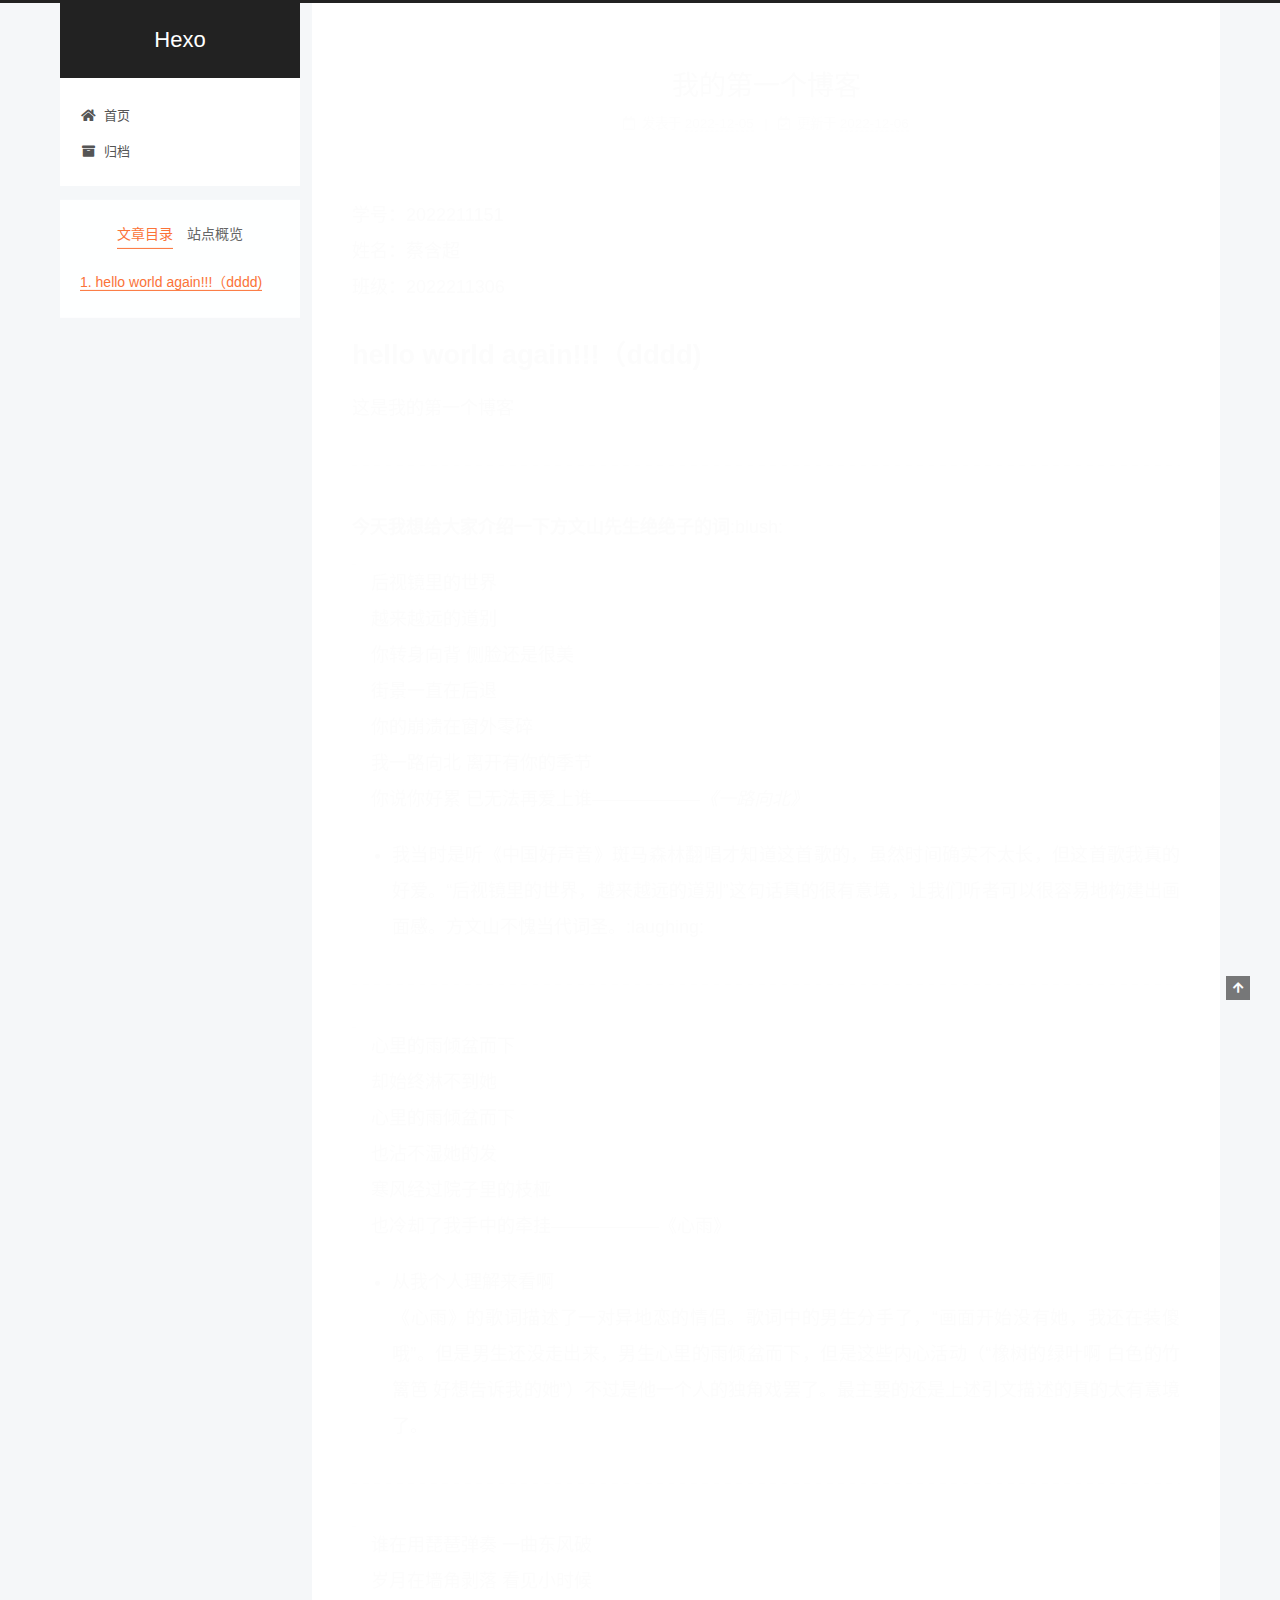
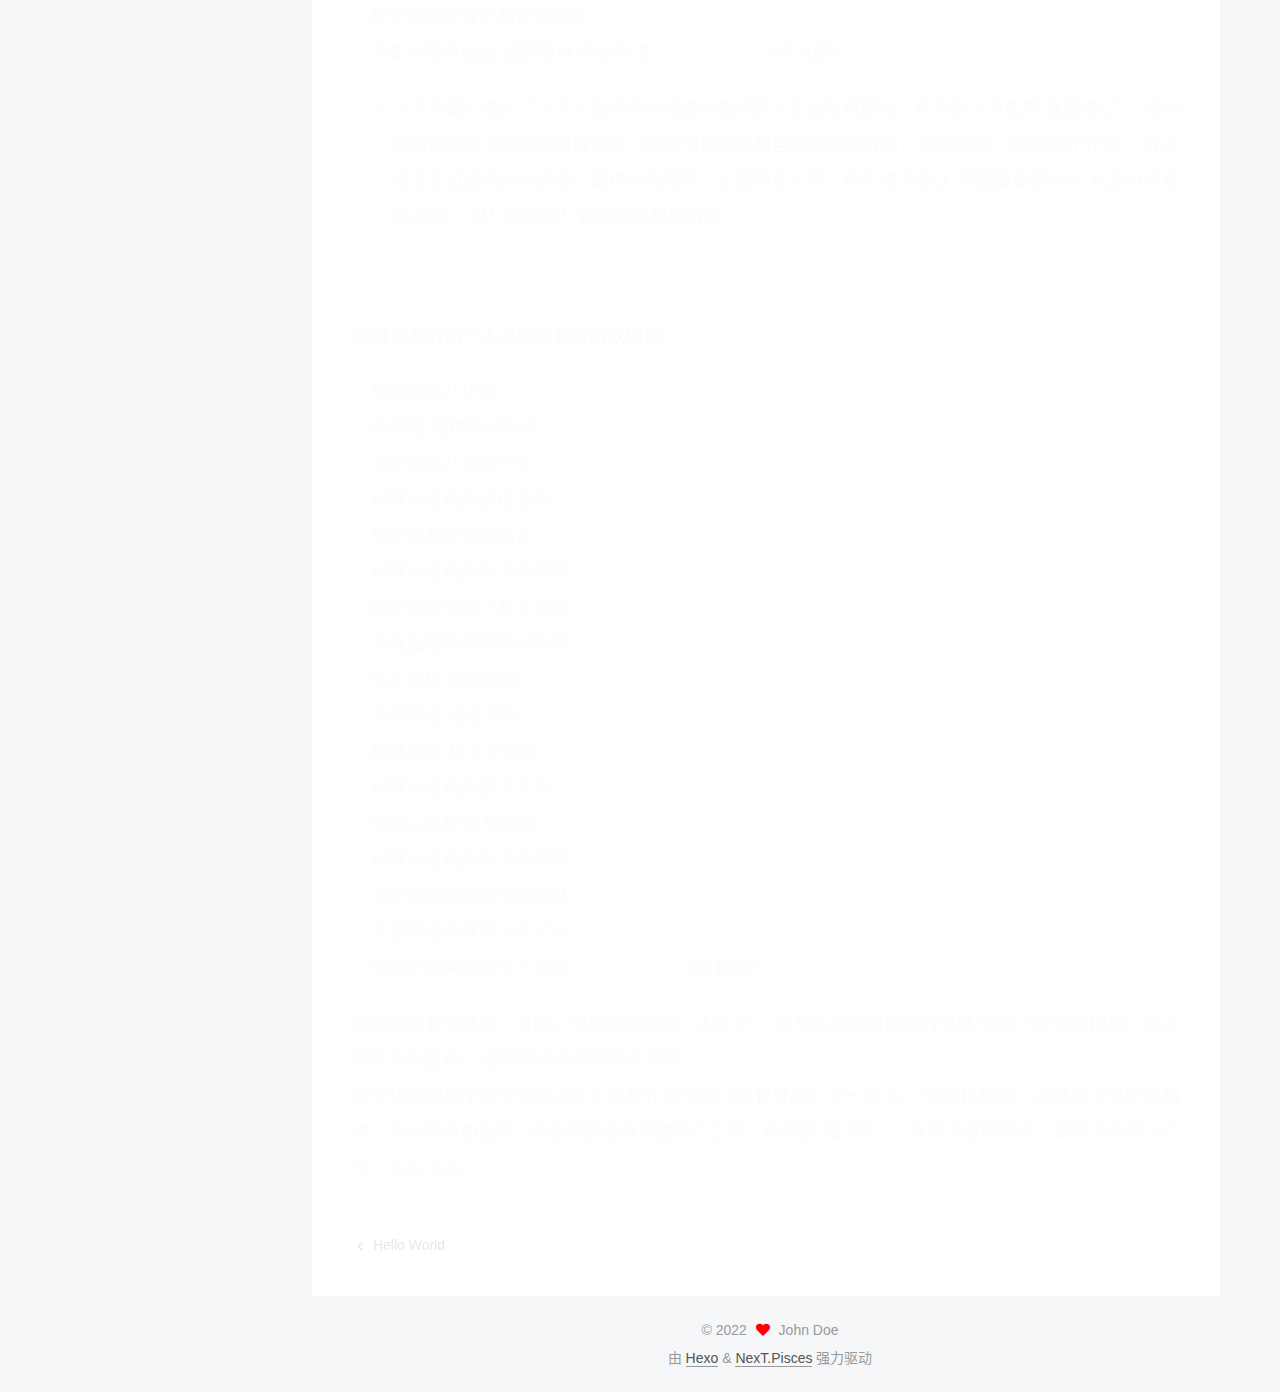
==== commit ca0fa4e8: "Site updated: 2022-12-06 11:28:26" ====
--- a/2022/12/05/我的第一个博客/index.html
+++ b/2022/12/05/我的第一个博客/index.html
@@ -20,15 +20,15 @@
     var CONFIG = {"hostname":"example.com","root":"/","scheme":"Pisces","version":"7.8.0","exturl":false,"sidebar":{"position":"left","display":"post","padding":18,"offset":12,"onmobile":false},"copycode":{"enable":false,"show_result":false,"style":null},"back2top":{"enable":true,"sidebar":false,"scrollpercent":false},"bookmark":{"enable":false,"color":"#222","save":"auto"},"fancybox":false,"mediumzoom":false,"lazyload":false,"pangu":false,"comments":{"style":"tabs","active":null,"storage":true,"lazyload":false,"nav":null},"algolia":{"hits":{"per_page":10},"labels":{"input_placeholder":"Search for Posts","hits_empty":"We didn't find any results for the search: ${query}","hits_stats":"${hits} results found in ${time} ms"}},"localsearch":{"enable":false,"trigger":"auto","top_n_per_article":1,"unescape":false,"preload":false},"motion":{"enable":true,"async":false,"transition":{"post_block":"fadeIn","post_header":"slideDownIn","post_body":"slideDownIn","coll_header":"slideLeftIn","sidebar":"slideUpIn"}}};
   </script>
 
-  <meta name="description" content="hello world again!!!（dddd)这是我的第一个博客  今天我想给大家介绍一下方文山先生绝绝子的词:blush:  后视镜里的世界 越来越远的道别 你转身向背 侧脸还是很美 街景一直在后退  你的崩溃在窗外零碎 我一路向北 离开有你的季节 你说你好累 已无法再爱上谁——————《一路向北》   我当时是听《中国好声音》斑马森林翻唱才知道这首歌的，虽然时间确实不太长，但这首歌我真的">
+  <meta name="description" content="学号：2022211151姓名：蔡含超班级：2022211306 hello world again!!!（dddd)这是我的第一个博客  今天我想给大家介绍一下方文山先生绝绝子的词:blush:  后视镜里的世界 越来越远的道别 你转身向背 侧脸还是很美 街景一直在后退  你的崩溃在窗外零碎 我一路向北 离开有你的季节 你说你好累 已无法再爱上谁——————《一路向北》   我当时是听《中国好声">
 <meta property="og:type" content="article">
 <meta property="og:title" content="我的第一个博客">
 <meta property="og:url" content="http://example.com/2022/12/05/%E6%88%91%E7%9A%84%E7%AC%AC%E4%B8%80%E4%B8%AA%E5%8D%9A%E5%AE%A2/index.html">
 <meta property="og:site_name" content="Hexo">
-<meta property="og:description" content="hello world again!!!（dddd)这是我的第一个博客  今天我想给大家介绍一下方文山先生绝绝子的词:blush:  后视镜里的世界 越来越远的道别 你转身向背 侧脸还是很美 街景一直在后退  你的崩溃在窗外零碎 我一路向北 离开有你的季节 你说你好累 已无法再爱上谁——————《一路向北》   我当时是听《中国好声音》斑马森林翻唱才知道这首歌的，虽然时间确实不太长，但这首歌我真的">
+<meta property="og:description" content="学号：2022211151姓名：蔡含超班级：2022211306 hello world again!!!（dddd)这是我的第一个博客  今天我想给大家介绍一下方文山先生绝绝子的词:blush:  后视镜里的世界 越来越远的道别 你转身向背 侧脸还是很美 街景一直在后退  你的崩溃在窗外零碎 我一路向北 离开有你的季节 你说你好累 已无法再爱上谁——————《一路向北》   我当时是听《中国好声">
 <meta property="og:locale" content="zh_CN">
 <meta property="article:published_time" content="2022-12-05T08:58:01.000Z">
-<meta property="article:modified_time" content="2022-12-05T10:37:50.667Z">
+<meta property="article:modified_time" content="2022-12-06T02:19:23.488Z">
 <meta property="article:author" content="John Doe">
 <meta name="twitter:card" content="summary">
 
@@ -172,10 +172,16 @@
                 <i class="far fa-calendar"></i>
               </span>
               <span class="post-meta-item-text">发表于</span>
-              
-
-              <time title="创建时间：2022-12-05 16:58:01 / 修改时间：18:37:50" itemprop="dateCreated datePublished" datetime="2022-12-05T16:58:01+08:00">2022-12-05</time>
+
+              <time title="创建时间：2022-12-05 16:58:01" itemprop="dateCreated datePublished" datetime="2022-12-05T16:58:01+08:00">2022-12-05</time>
             </span>
+              <span class="post-meta-item">
+                <span class="post-meta-item-icon">
+                  <i class="far fa-calendar-check"></i>
+                </span>
+                <span class="post-meta-item-text">更新于</span>
+                <time title="修改时间：2022-12-06 10:19:23" itemprop="dateModified" datetime="2022-12-06T10:19:23+08:00">2022-12-06</time>
+              </span>
 
           
 
@@ -188,7 +194,8 @@
     <div class="post-body" itemprop="articleBody">
 
       
-        <h1 id="hello-world-again-（dddd"><a href="#hello-world-again-（dddd" class="headerlink" title="hello world again!!!（dddd)"></a>hello world again!!!（dddd)</h1><p>这是我的第一个博客</p>
+        <p>学号：2022211151<br>姓名：蔡含超<br>班级：2022211306</p>
+<h1 id="hello-world-again-（dddd"><a href="#hello-world-again-（dddd" class="headerlink" title="hello world again!!!（dddd)"></a>hello world again!!!（dddd)</h1><p>这是我的第一个博客</p>
 <hr>
 <p><strong>今天我想给大家介绍一下方文山先生绝绝子的词</strong>:blush:</p>
 <blockquote>
